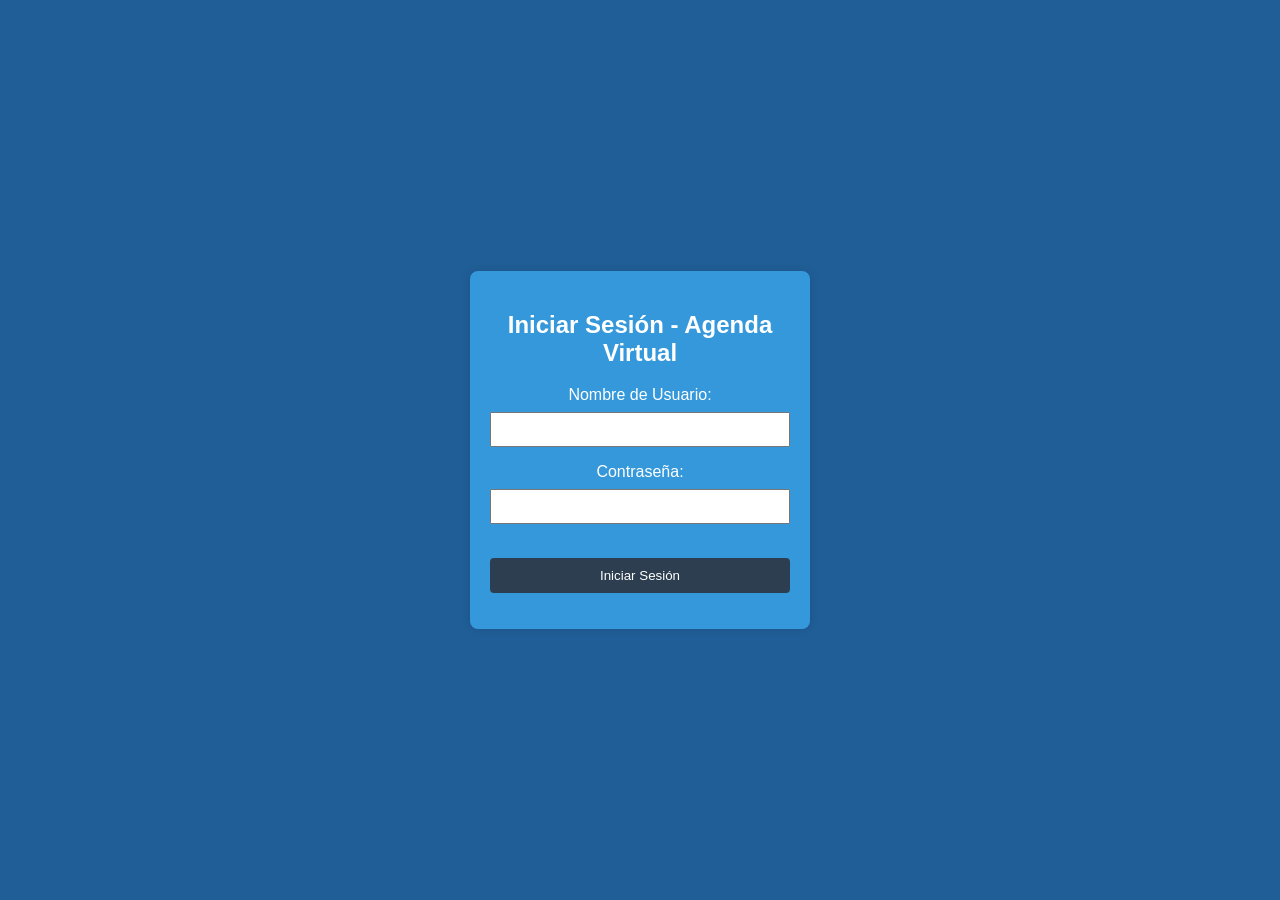
==== src/main/resources/templates/index.html @ 8c1388aa "Initial commit" ====
<!DOCTYPE html>
<html xmlns:th="http://www.thymeleaf.org">
<head>
    <meta charset="UTF-8">
    <title>Agenda Virtual - Iniciar Sesión</title>
    <style>
        body {
            font-family: 'Arial', sans-serif;
            background-color: #205E97; /* Gris claro */
            margin: 0;
            padding: 0;
            display: flex;
            justify-content: center;
            align-items: center;
            height: 100vh;
        }

        .agenda-container {
            background-color: #3498db; /* Azul claro */
            color: #fff; /* Texto en blanco para contraste */
            padding: 20px;
            border-radius: 8px;
            box-shadow: 0 0 10px rgba(0, 0, 0, 0.1);
            width: 300px;
            text-align: center;
        }

        label {
            display: block;
            margin-bottom: 8px;
        }

        input {
            width: 100%;
            padding: 8px;
            margin-bottom: 16px;
            box-sizing: border-box;
        }

        .error-message {
            color: red;
            margin-top: 8px;
        }

        input[type="submit"] {
            background-color: #2c3e50; /* Azul oscuro */
            color: #fff;
            padding: 10px;
            border: none;
            border-radius: 4px;
            cursor: pointer;
        }

        input[type="submit"]:hover {
            background-color: #1a252f; /* Cambia el tono al hacer hover */
        }
    </style>
</head>
<body>
<div class="agenda-container">
    <h2 >Iniciar Sesión - Agenda Virtual</h2>
    <form th:action="@{/login}" method="post">
        <label for="username">Nombre de Usuario:</label>
        <input type="text" id="username" name="username" required><br>

        <label for="password">Contraseña:</label>
        <input type="password" id="password" name="password" required><br>

        <span th:text="${error}" style="color: red"></span><br>

        <input type="submit" value="Iniciar Sesión">
    </form>
</div>
</body>
</html>
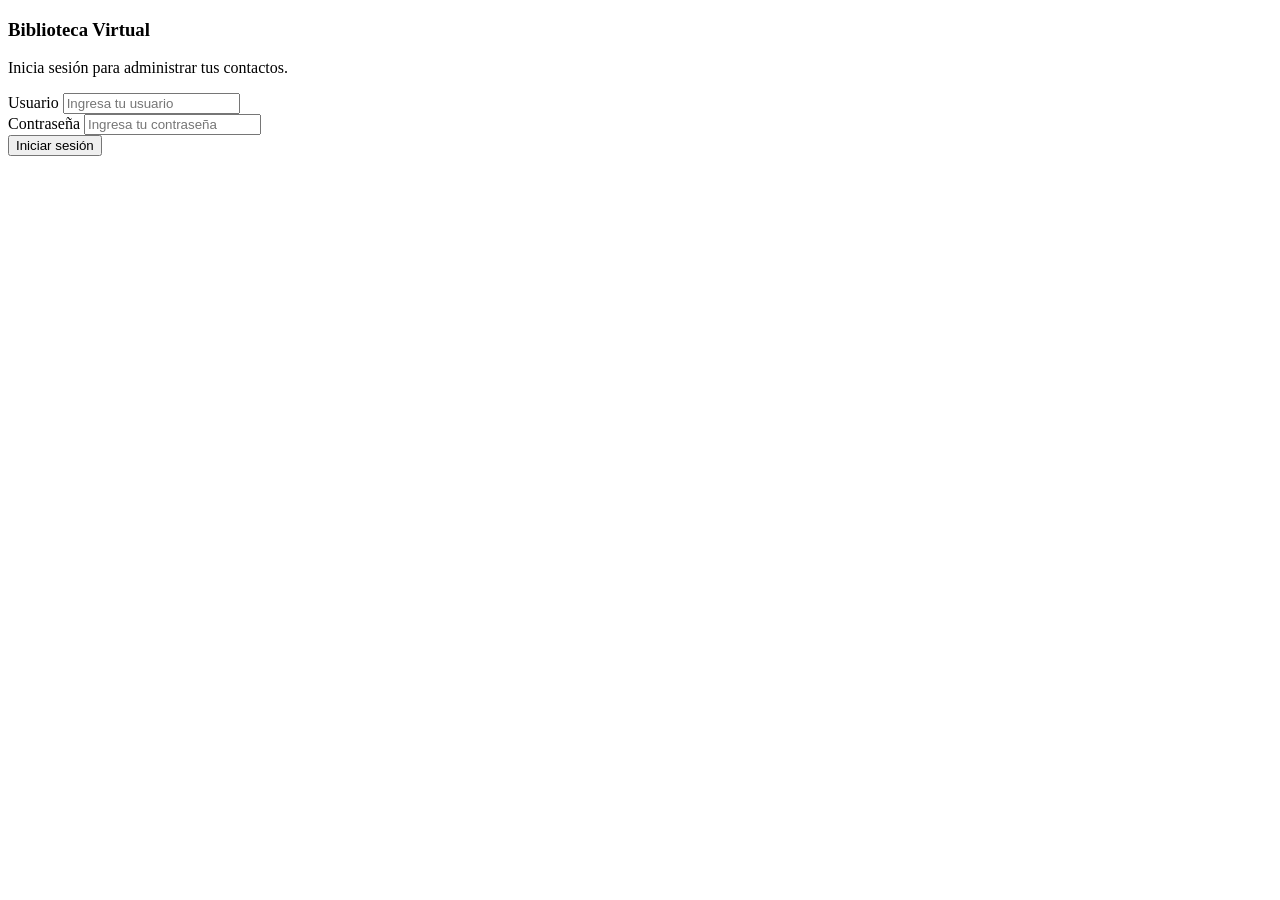
==== commit 03259894: "Agregada el readme del proyecto" ====
--- a/src/main/resources/templates/index.html
+++ b/src/main/resources/templates/index.html
@@ -1,75 +1,52 @@
-<!DOCTYPE html>
-<html xmlns:th="http://www.thymeleaf.org">
+<!doctype html>
+<html lang="en">
 <head>
     <meta charset="UTF-8">
-    <title>Agenda Virtual - Iniciar Sesión</title>
-    <style>
-        body {
-            font-family: 'Arial', sans-serif;
-            background-color: #205E97; /* Gris claro */
-            margin: 0;
-            padding: 0;
-            display: flex;
-            justify-content: center;
-            align-items: center;
-            height: 100vh;
-        }
-
-        .agenda-container {
-            background-color: #3498db; /* Azul claro */
-            color: #fff; /* Texto en blanco para contraste */
-            padding: 20px;
-            border-radius: 8px;
-            box-shadow: 0 0 10px rgba(0, 0, 0, 0.1);
-            width: 300px;
-            text-align: center;
-        }
-
-        label {
-            display: block;
-            margin-bottom: 8px;
-        }
-
-        input {
-            width: 100%;
-            padding: 8px;
-            margin-bottom: 16px;
-            box-sizing: border-box;
-        }
-
-        .error-message {
-            color: red;
-            margin-top: 8px;
-        }
-
-        input[type="submit"] {
-            background-color: #2c3e50; /* Azul oscuro */
-            color: #fff;
-            padding: 10px;
-            border: none;
-            border-radius: 4px;
-            cursor: pointer;
-        }
-
-        input[type="submit"]:hover {
-            background-color: #1a252f; /* Cambia el tono al hacer hover */
-        }
-    </style>
+    <meta name="viewport" content="width=device-width, initial-scale=1">
+    <title>Biblioteca Virtual - Iniciar sesión</title>
+    <link rel="stylesheet" th:href="@{/css/global.css}">
+    <link rel="stylesheet" th:href="@{/css/modules/index.css}">
 </head>
 <body>
-<div class="agenda-container">
-    <h2 >Iniciar Sesión - Agenda Virtual</h2>
-    <form th:action="@{/login}" method="post">
-        <label for="username">Nombre de Usuario:</label>
-        <input type="text" id="username" name="username" required><br>
+<main>
+    <section class="login">
+        <article class="login-card">
+            <div class="login-header">
+                <!--<div class="logo">📒</div>-->
+                <h1>Biblioteca Virtual</h1>
+                <p>Inicia sesión para administrar tus contactos.</p>
+            </div>
+            <form th:action="@{/login}" method="post">
+                <div class="form-group">
+                    <label for="username">Usuario</label>
+                    <input
+                            type="text"
+                            id="username"
+                            name="username"
+                            placeholder="Ingresa tu usuario"
+                            required>
+                </div>
+                <div class="form-group">
+                    <label for="password">Contraseña</label>
+                    <input
+                            type="password"
+                            id="password"
+                            name="password"
+                            placeholder="Ingresa tu contraseña"
+                            required>
+                </div>
+                <div
+                        class="error-message"
+                        th:if="${error}"
+                        th:text="${error}">
+                </div>
+                <button type="submit">
+                    Iniciar sesión
+                </button>
+            </form>
+        </article>
 
-        <label for="password">Contraseña:</label>
-        <input type="password" id="password" name="password" required><br>
-
-        <span th:text="${error}" style="color: red"></span><br>
-
-        <input type="submit" value="Iniciar Sesión">
-    </form>
-</div>
+    </section>
+</main>
 </body>
 </html>
